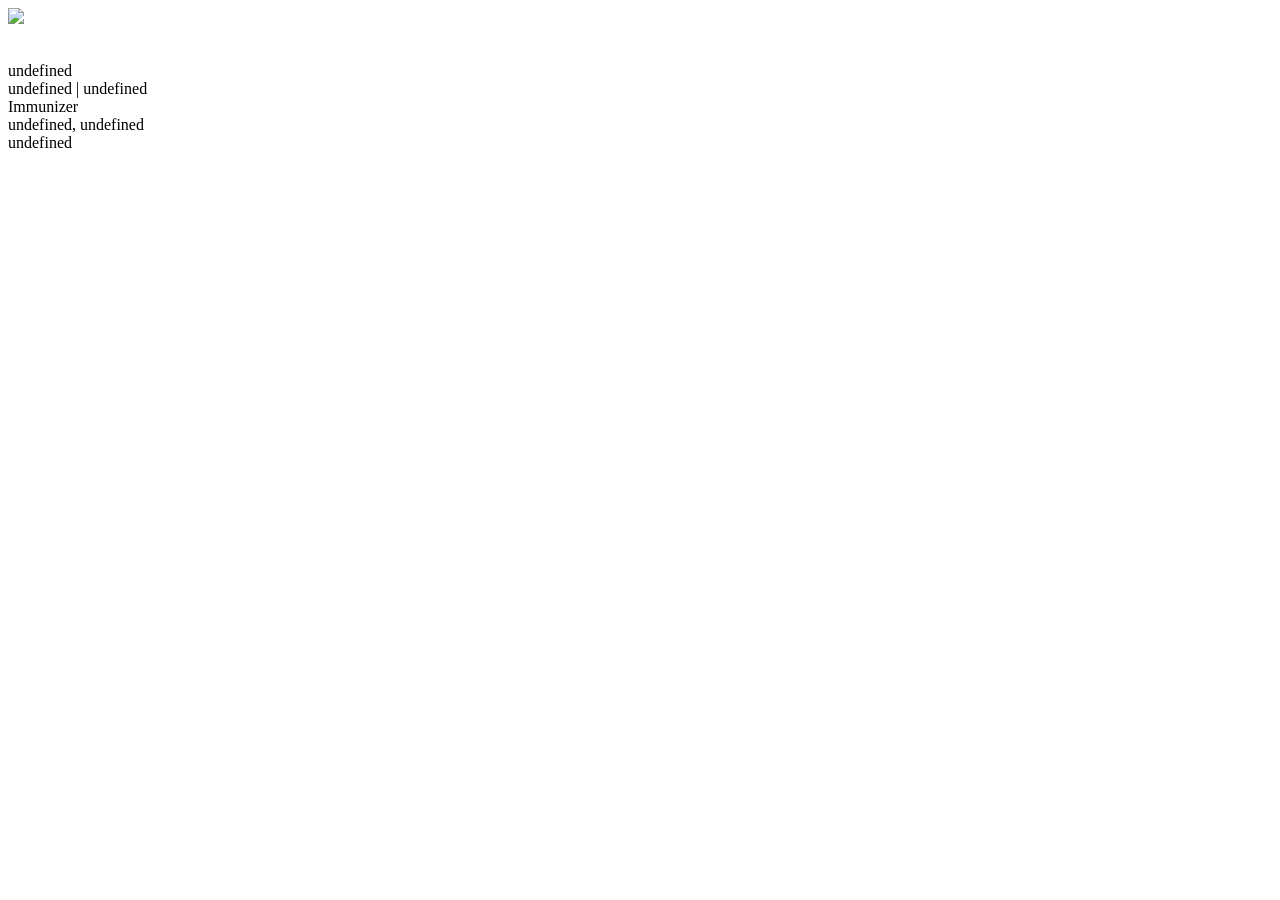
==== barcode/index.html @ a6eea99c "yay" ====
<!DOCTYPE html>
<html>
<head>
	<meta charset="utf-8">
	<meta name="viewport" content="width=device-width, initial-scale=1">
	<title>EPS Immunization Barcode Generator | LowerCopay.org</title>
</head>
<body>
<img id="out" />
<p id="info"></p>
<script type="text/javascript">
	function getParam(param) {
		var paramsAvail = window.location.search.substring(1).split('&');
		for (var i = 0; i < paramsAvail.length; i++) {
			var paramCurr = paramsAvail[i].split('=');
			if (paramCurr[0] == param) return paramCurr[1].replace('%20', ' ');
		}
	}
	let lot = getParam('lot');
	let expiry = getParam('expiry');
	let last = getParam('last');
	let first = getParam('first');
	let note = getParam('note');
	let desc = getParam('desc');

	document.getElementById('out').src = `https://barcode.tec-it.com/barcode.ashx?data=${lot}%5Ct${expiry}%5Ct%5Ct${last}%5Ct${first}%5Ct%5Ct%5Ct%5Ct%5Ct${note}&code=DataMatrix&translate-esc=true&dmsize=Default`;
	document.getElementById('info').innerHTML = `<br>${desc}<br>${lot} | ${expiry}<br>Immunizer<br>${last}, ${first}<br>${note}`;
	window.print();
</script>
</body>
</html>
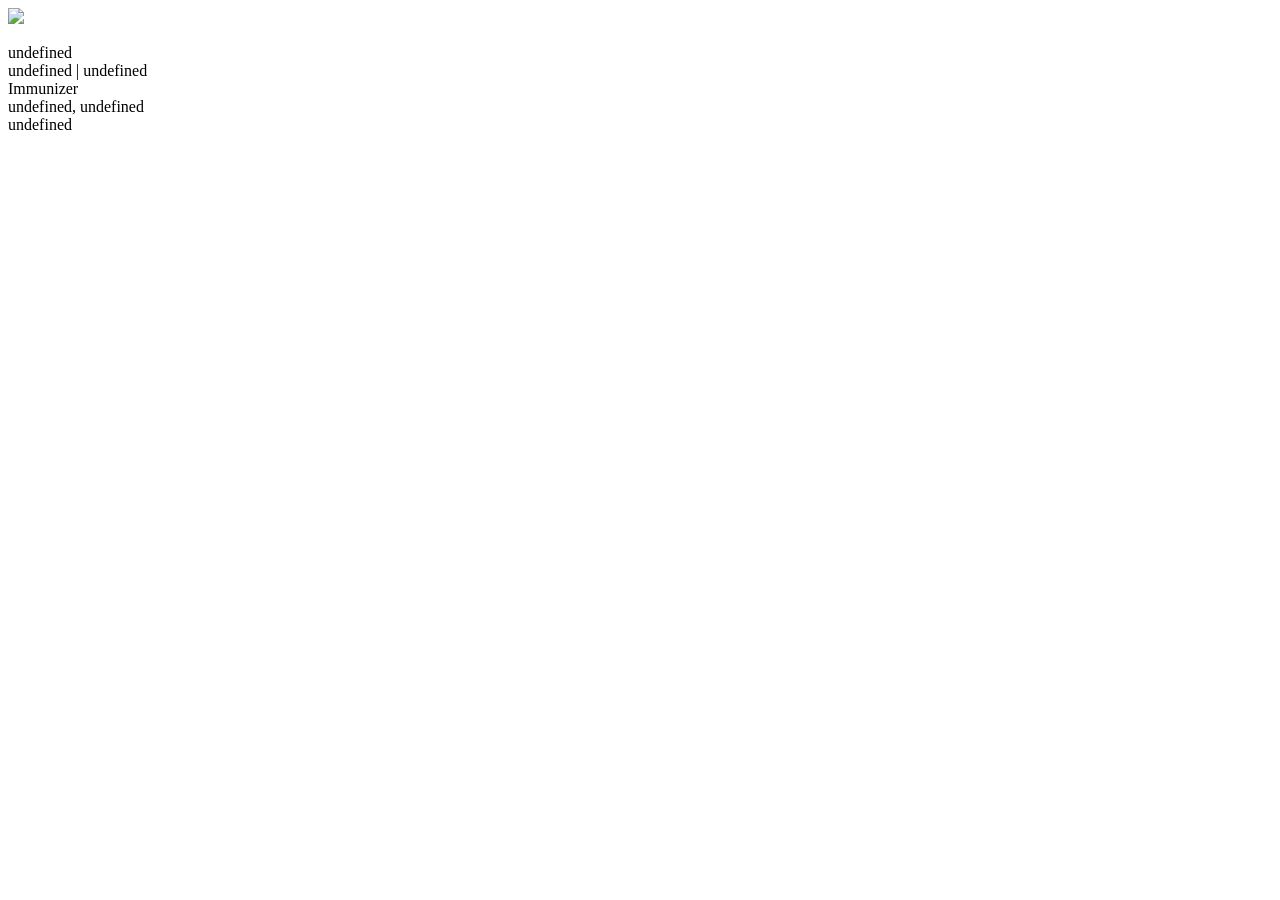
==== commit fc4bfe7d: "Update index.html No break" ====
--- a/barcode/index.html
+++ b/barcode/index.html
@@ -24,8 +24,8 @@
 	let desc = getParam('desc');
 
 	document.getElementById('out').src = `https://barcode.tec-it.com/barcode.ashx?data=${lot}%5Ct${expiry}%5Ct%5Ct${last}%5Ct${first}%5Ct%5Ct%5Ct%5Ct%5Ct${note}&code=DataMatrix&translate-esc=true&dmsize=Default`;
-	document.getElementById('info').innerHTML = `<br>${desc}<br>${lot} | ${expiry}<br>Immunizer<br>${last}, ${first}<br>${note}`;
+	document.getElementById('info').innerHTML = `${desc}<br>${lot} | ${expiry}<br>Immunizer<br>${last}, ${first}<br>${note}`;
 	window.print();
 </script>
 </body>
-</html>+</html>
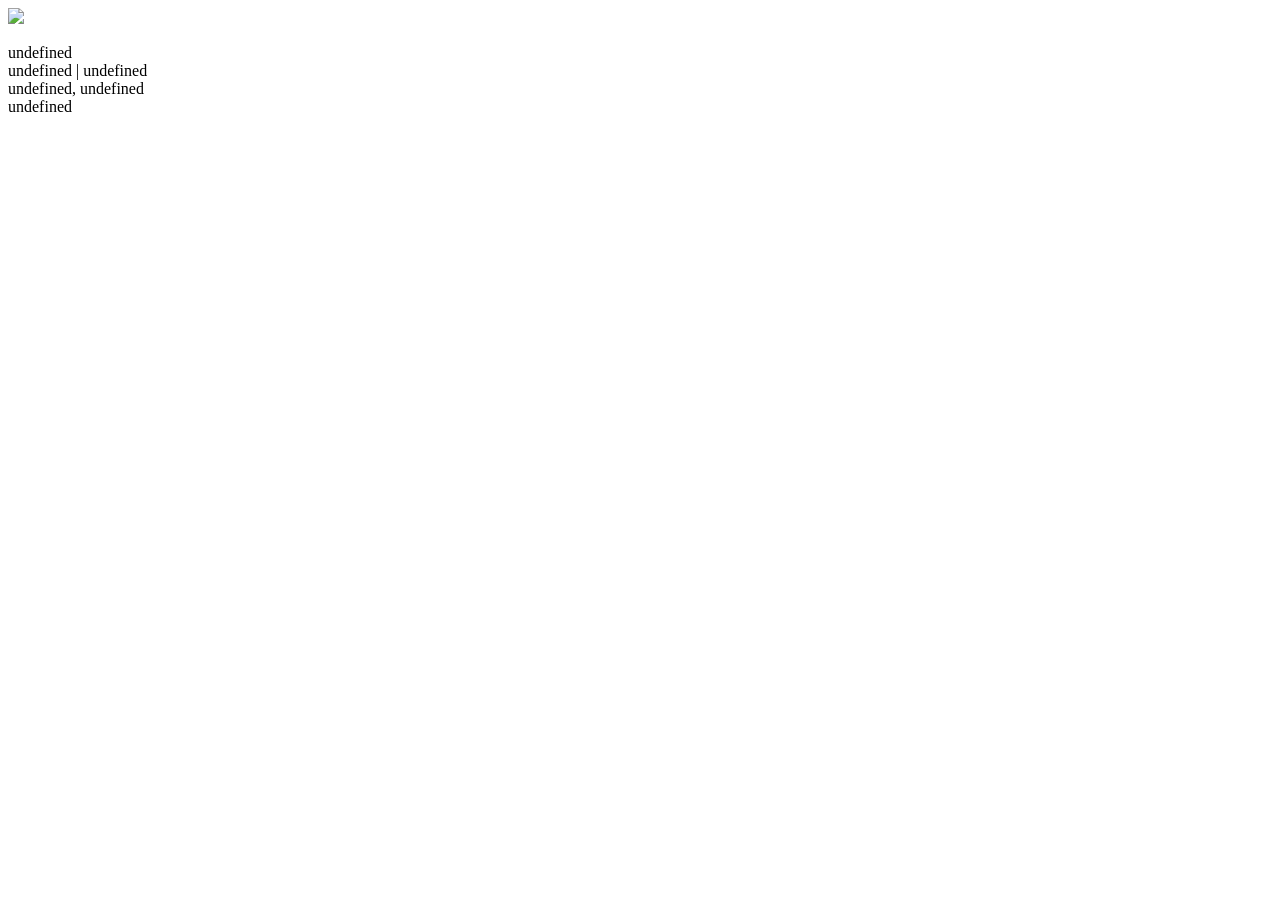
==== commit f9ba52da: "Update index.html Removed immunizer line, too obnoxious" ====
--- a/barcode/index.html
+++ b/barcode/index.html
@@ -13,7 +13,7 @@
 		var paramsAvail = window.location.search.substring(1).split('&');
 		for (var i = 0; i < paramsAvail.length; i++) {
 			var paramCurr = paramsAvail[i].split('=');
-			if (paramCurr[0] == param) return paramCurr[1].replace('%20', ' ');
+			if (paramCurr[0] == param) return paramCurr[1].replaceAll('%20', ' ');
 		}
 	}
 	let lot = getParam('lot');
@@ -24,7 +24,7 @@
 	let desc = getParam('desc');
 
 	document.getElementById('out').src = `https://barcode.tec-it.com/barcode.ashx?data=${lot}%5Ct${expiry}%5Ct%5Ct${last}%5Ct${first}%5Ct%5Ct%5Ct%5Ct%5Ct${note}&code=DataMatrix&translate-esc=true&dmsize=Default`;
-	document.getElementById('info').innerHTML = `${desc}<br>${lot} | ${expiry}<br>Immunizer<br>${last}, ${first}<br>${note}`;
+	document.getElementById('info').innerHTML = `${desc}<br>${lot} | ${expiry}<br>${last}, ${first}<br>${note}`;
 	window.print();
 </script>
 </body>
